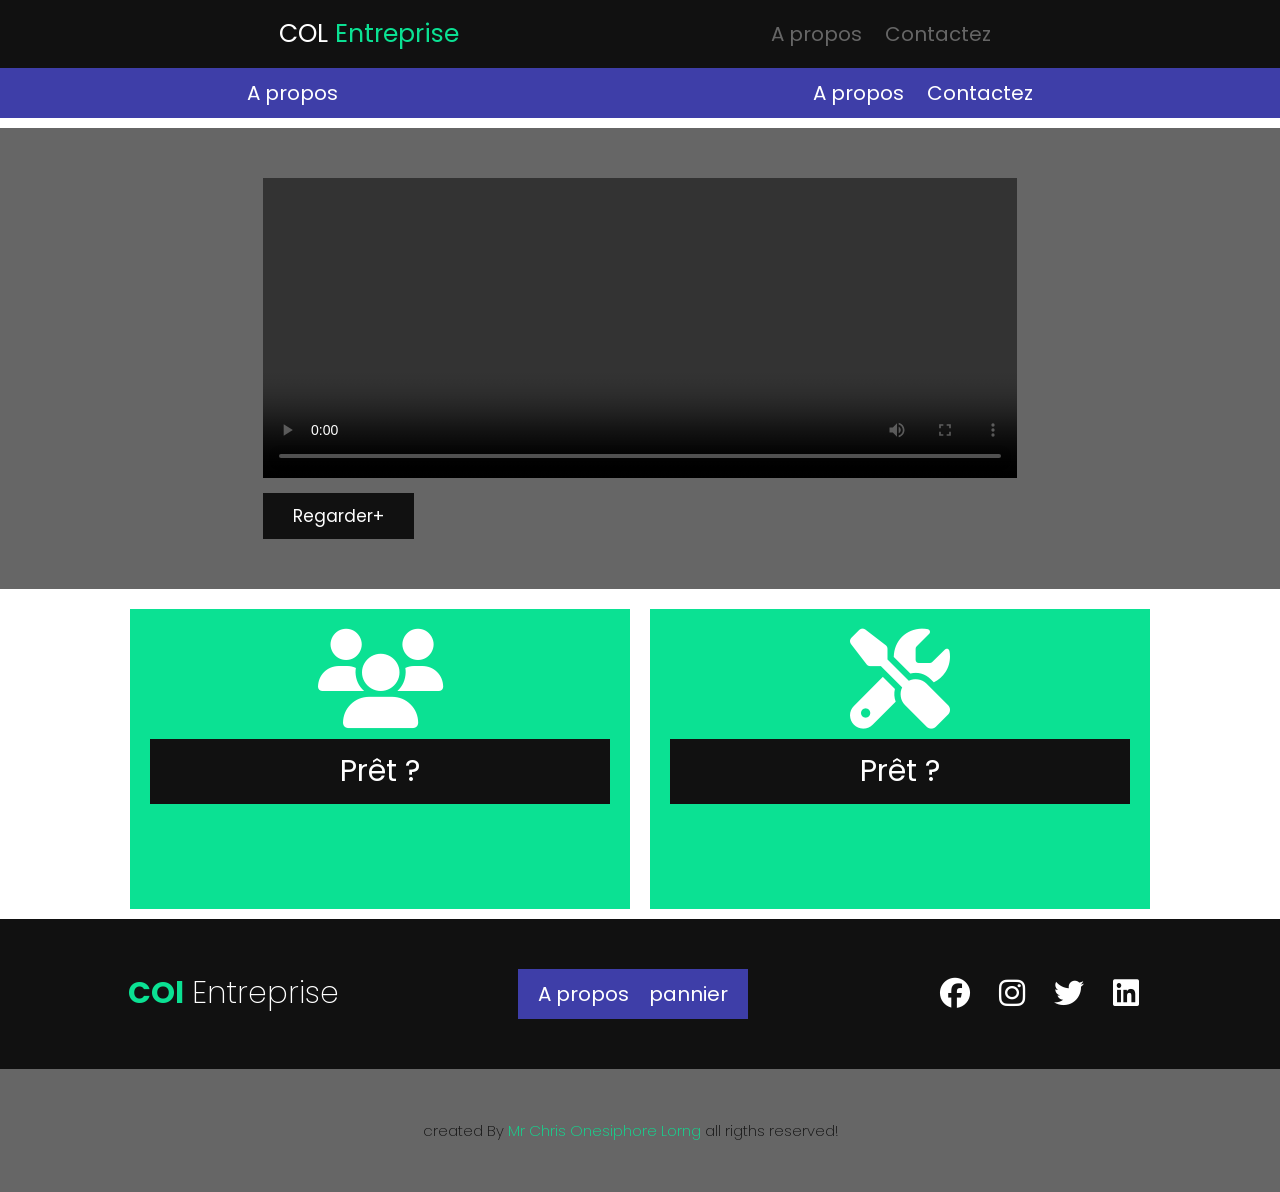
==== index.html @ 4ecd91f8 "creation du site" ====
<!DOCTYPE html>
<html lang="en">
<head>
    <meta charset="UTF-8">
    <meta http-equiv="X-UA-Compatible" content="IE=edge">
    <meta name="viewport" content="width=device-width, initial-scale=1.0">
    <title>Col_gestion_employees</title>
</head>
   <!-- font aweasome link  -->
    <link rel="stylesheet" href="https://cdnjs.cloudflare.com/ajax/libs/font-awesome/6.1.2/css/all.min.css">

    <link rel="stylesheet" href="https://cdnjs.cloudflare.com/ajax/libs/lightgallery-js/1.4.0/css/lightgallery.min.css">

    <link rel="stylesheet"href="https://cdn.jsdelivr.net/npm/swiper@8/swiper-bundle.min.css"/>

    <!-- cusom css link  -->
    <link rel="stylesheet" href="css/style.css">
<body>
    <!-- header start  -->

 <header class="header">
    <a href="index.html" class="logo">COL <span>Entreprise</span></a>

    <div class="navbar">
        <a href="about.html">A propos</a>
        <a href="pannier.html">Contactez</a>
    </div>    
 </header>
 <div class="navbar2">
    <a href="about.html">A propos</a>

   <div class="bloc1">

    <a href="about.html">A propos</a>
    <a href="pannier.html">Contactez</a>
   </div>
</div>

<section class="sub-header">
    <div class="video">
        <video controls width="100%" height="300">
            <source src="video/video.mp4">
        </video>
        <div class="btn">
            Regarder+
        </div>
    </div>
</section>

<section class="login-user">

        <div class="user-admin">
            <i class="fa-solid fa-users"></i>
            <div class="btn">Prêt ?</div>
        </div>
        <div class="user-admin">
            <i class="fa-solid fa-screwdriver-wrench"></i>
            <div class="btn">Prêt ?</div>
        </div>
    
</section>


















<section class="quick" style="background: var(--black);
display: flex;
align-items: center;
justify-content: space-between;">
    <a href="index.html" class="logo"><i class="fa-solid fa-starship"><span> <b>COl</b> Entreprise</span> </i></a>
    <div class="navbar2">
        <a href="about.html">A propos</a>
        <a href="pannier.html">pannier</a>
        
    </div>
    <div class="share-2">
       <a href=""><i class="fab fa-facebook"></i></a>
       <a href=""><i class="fab fa-instagram"></i></a>
       <a href=""><i class="fab fa-twitter"></i></a>
       <a href=""><i class="fab fa-linkedin"></i></a>
    </div>
</section>

    <section class="credit">
        <p>created By <span> Mr Chris Onesiphore Lorng </span>  all rigths reserved! </p>

        <img src="" alt="">
    </section>



<!-- footer section end  !-->







<script src="https://cdnjs.cloudflare.com/ajax/libs/lightgallery-js/1.4.0/js/lightgallery.min.js"></script>


<script src="https://cdn.jsdelivr.net/npm/swiper@8/swiper-bundle.min.js"></script>


</body>
</html>
---- css/style.css ----
@import url('http://fonts.googleapis.com/css2?family=Poppins:wght@100;200;300;400;500;600&display=swap');


:root {
    --main: #0be193;
    --second-color: rgb(62, 62, 168);
    --black: #111;
    --white: #fff;
    --light-color: #666;
    --light-white: #fff9;
    --dark-bg: rgba(0, 0, 0, .7);
    --light-bg: #eee;
    --border: .1rem solid var(--black);
    --box-shadow: 0 .5rem 1rem rgba(0, 0, 0, .1);
    --text-shadow: 0 1.5rem 3rem rgba(0, 0, 0, .3);
}


.box{
    cursor: pointer;
}


*{
    font-family: 'Poppins', sans-serif;
    border: none;
    box-sizing: border-box;
    margin: 0;
    padding: 0;
    outline: none;
    text-decoration: none; transition: all .2s linear;
}

html{
    font-size:62.5%;
  /*  overflow: hidden;*/
    scroll-behavior: smooth;
    scroll-padding-top: 7rem;

}
html::-webkit-scrollbar{
    width: 1rem;
}

html::-webkit-scrollbar-track{
    background: transparent;
}

html::-webkit-scrollbar-thumb{
    background:var(--main);
}

section{
    padding: 5rem 10% ;
}

.btn{
    display: inline-block;
    margin-top: 1rem;
    padding: 1rem 3rem;
    background: var(--black);
    color: var(--white);
    cursor: pointer;
    font-size: 1.7rem;
    text-transform: capitalize;
   
}
.btn:hover{
    background: var(--main);
    color: var(--white);
}




.header{
    position: sticky;
    top: 0; right: 0; left: 0;
    padding: 1.5rem 10%;
    display: flex;
    align-items: center;
    justify-content: space-around;
    z-index: 1000;
    background: var(--black);
}

.header .logo{
    font-size: 2.5rem;
    color: var(--white);
    text-transform: capitalize;
}
.header .logo span{
    color: var(--main);
}

.navbar a{
    font-size: 2rem;
    margin: 0 1rem;
    color: var(--light-color);
}
.navbar a:hover{
    color: var(--main);
}
.navbar2 {
    display: flex;
    align-items: center;
    justify-content: space-around;
    background:var(--second-color);
    padding: 10px;
}
.navbar2 a{
    font-size: 2rem;
    margin: 0 1rem;
    color: var(--white);
}
.sub-header{
    background: #666;
   margin: 10px 0;
   display: flex;
   align-items: center;
   justify-content: center;
}

.login-user{
    padding: 10px;
    display: flex;
    align-content: center;
    justify-content: center;
    flex-direction: row;
}

.login-user .user-admin{
    display: flex;
    flex-direction: column;
    padding: 20px;
    margin: 0 10px;
    background: var(--main); 
    width: 50rem;
    height: 30rem;
}
.login-user .user-admin i{
    color: var(--white);
    font-size: 10rem;
    text-align: center;
    display: block;
    align-items: center;
}
.login-user .user-admin .btn{
    display: inline-block;
    background: var(--black);
    color: var(--white);
    cursor: pointer;
    font-size: 3rem;
    text-transform: capitalize;
    text-align: center;
}
.login-user .user-admin .btn:hover{
    background: linear-gradient(90deg,
     rgba(196,186,186,0.9430365896358543) 
     22%, rgba(25,224,130,0.713344712885154) 42%,
      rgba(190,184,176,0.8618040966386554) 71%);
}









.quick .logo{
    color: white;
    font-size: 2rem;
}

 .navbar2 a{
    font-size: 2rem;
    margin: 0 1rem;
    color: var(--white);
    
}
 .navbar2 a:hover{
    color: var(--main);
}

.quick .logo i{
    color:var(--main);
    font-size: 3rem;
}
.quick .logo i span{
    color: white;
    font-weight: 200;
}
.quick .logo i span b{
    color: var(--main);
}

.share-2 a{
    line-height: 5rem;
    font-size: 3rem;
    color: var(--white);
    cursor: pointer;
    text-align: center;
    margin: 0 .3rem;
    padding: 0 10px;
}
.share-2 a:hover{
    color: var(--main);
}

.credit{
    display: flex;
    align-items: center;
    justify-content:center;
    gap: 2rem;
    background:var(--light-color);
}

.credit p{
    color: var(--black);
    font-size: 1.5rem;
    font-weight: 200;
    text-align: center;
}
.credit p span {
    color: var(--main);

}











































@media (max-width:1200px){
    .header{
        padding: 1.5rem 2rem;
    }
    section{
        padding: 3rem 5% ;
    }
}
@media (max-width:991px){
    html{
        font-size: 55%;
    }
    section{
        padding: 3rem 2rem;
    }
    .header #menu-btn{
        
            display: inline-block;
        }

        .navbar{
            position: absolute;
            top: 99%; left: 0; right: 0;
            background: var(--white);border-top: var(--border);
            border-bottom: var(--border);
            clip-path: polygon(0 0, 100% 0, 100% 100%, 0 100%);

            
        }
        .navbar.active{
            clip-path: polygon(0 0, 100% 0 , 100% 0, 0 0);
        }
        .navbar a{
            display: flex;
            align-items: center;
            justify-content: space-around;
            margin: 2rem;
            color: var(--white);
            background: var(--black);
            width: 20%;
            border-radius: .9rem;
            text-align: center;
        }

        
    }
    @media (max-width:768px){
        .header .search-form{
            width: 90%;
        }
        .header .login-form{
            width: 90%;

        }
        .home .slide{
            justify-content: center;
        }
        .home .slide .content{
            text-align: center;
        }
        .home .slide h3{
            font-size: 3rem;
        }
        .pub{
            display: flex;
            align-items: center;
            justify-content: center;
            flex-direction: column;
        }
        .pub .h3{
            font-size: 2rem;

        }
        .quick{
            flex-flow: column;
            text-align: center;

        }
        .navbar2{
            padding: 2rem 0;
        }
        .navbar2 a{
            display: block;
            font-size: 2rem;
            padding: 1rem 0;
        }
        .share-2 a{
            margin: 0 1rem;

        }
        .credit{
            flex-flow: column;
        }
        .arrivals .box-container .box{
            flex-flow: column;
            text-align: center;
            gap: 2rem;
        }
        .content form .inputBox input{
            width: 100%;
        }
    }

@media (max-width:450px){
    html{
        font-size: 50%;
    }
    .newletter{
        text-align: center;

    }
    .newletter .content{
        font-size: 4rem;
    }
    .newletter .content p{
        font-size: 1.7rem;
    }
}


@media (max-width:352px){
    html{
        font-size: 40%;
    }
    .header .search-form{
        width: 90%;
    }
    .header .login-form{
        width: 90%;

    }
    .home .slide{
        justify-content: center;
    }
    .home .slide .content{
        text-align: center;
    }
    .home .slide h3{
        font-size: 3rem;
    }
    .quick{
        flex-flow: column;
        text-align: center;

    }
    .navbar2{
        padding: 2rem 0;
    }
    .navbar2 a{
        display: block;
        font-size: 2rem;
        padding: 1rem 0;
    }
    .share-2 a{
        margin: 0 1rem;

    }
    .credit{
        flex-flow: column;
    }
    .arrivals .box-container .box{
        flex-flow: column;
        text-align: center;
        gap: 2rem;
    }
    .content form .inputBox input{
        width: 100%;
    }
    @media (max-width:242px){
        html{
            font-size: 25%;
        }
        .header{
            padding: 1rem 1.5rem;
        }
        .navbar{
            position: absolute;
            top: 99%; left: 0; right: 0;
            background: var(--white);border-top: var(--border);
            border-bottom: var(--border);
            clip-path: polygon(0 0, 100% 0, 100% 100%, 0 100%);
    
            
        }
        .navbar.active{
            clip-path: polygon(0 0, 100% 0 , 100% 0, 0 0);
        }
        .navbar a{
            display: block;
            margin: 1rem;
        }
    }
    
}
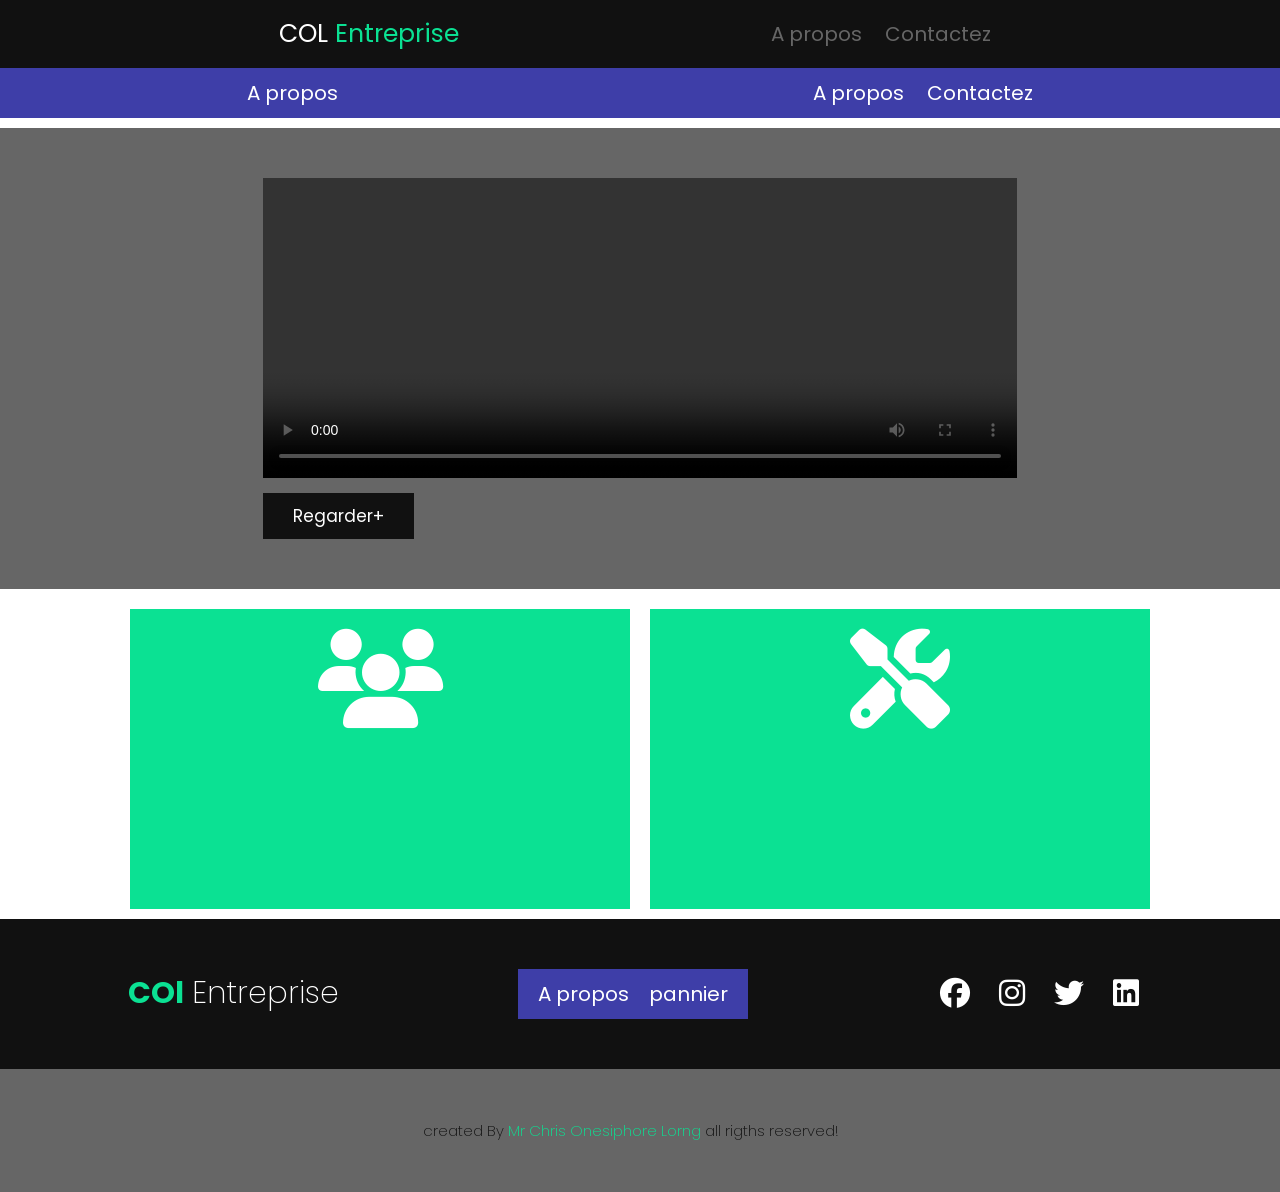
==== commit b1374bb3: "ok" ====
--- a/index.html
+++ b/index.html
@@ -50,12 +50,11 @@
 <section class="login-user">
 
         <div class="user-admin">
-            <i class="fa-solid fa-users"></i>
-            <div class="btn">Prêt ?</div>
+            <a href="employee/login.html"><i class="fa-solid fa-users"></i></a>
+           
         </div>
         <div class="user-admin">
-            <i class="fa-solid fa-screwdriver-wrench"></i>
-            <div class="btn">Prêt ?</div>
+            <a href="admin/login.html"> <i class="fa-solid fa-screwdriver-wrench"></i></a>
         </div>
     
 </section>
